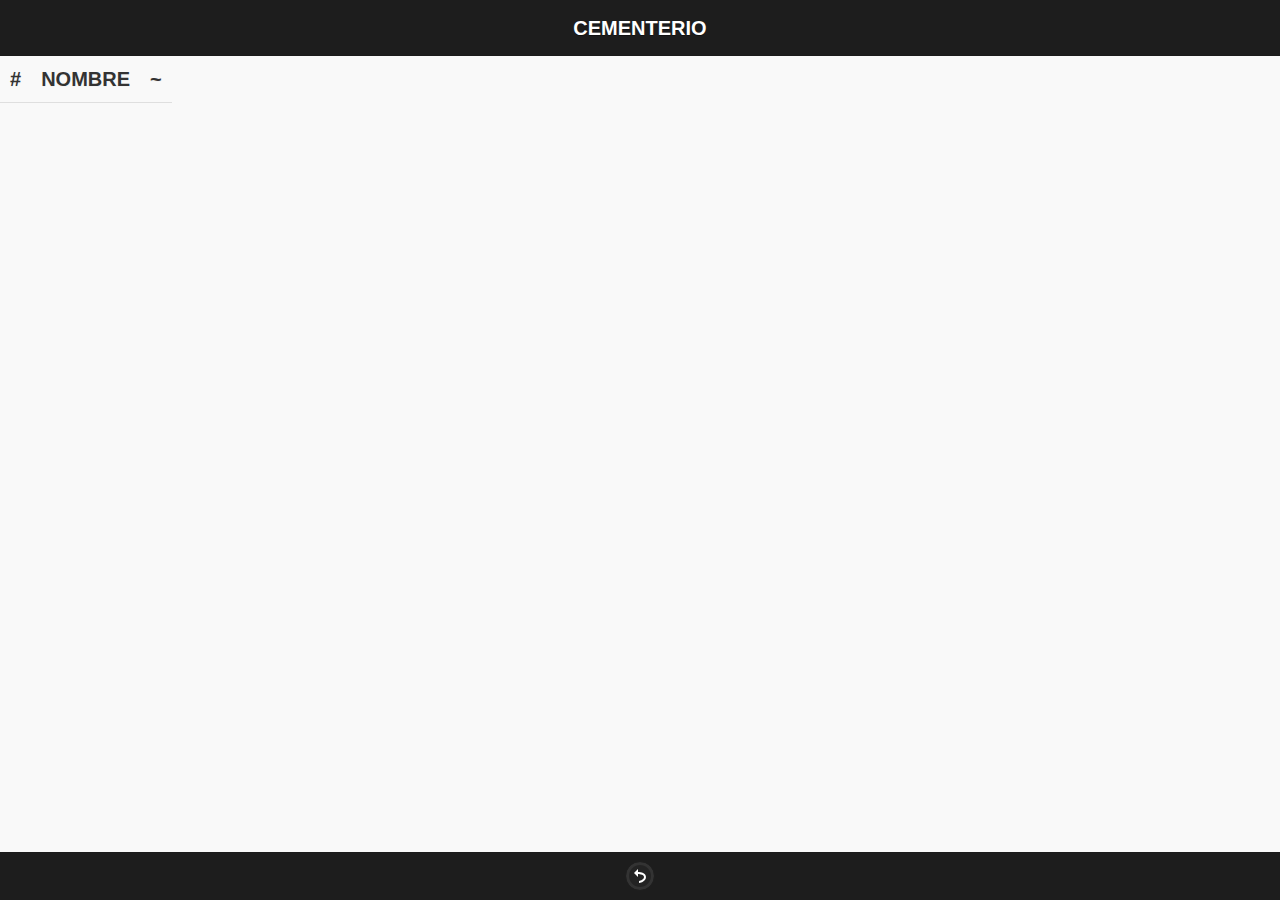
==== Cordova-Pet/platforms/android/assets/www/cementerio.html @ 57b29ead "reload 10/6" ====
<!DOCTYPE html>
<!--
    Licensed to the Apache Software Foundation (ASF) under one
    or more contributor license agreements.  See the NOTICE file
    distributed with this work for additional information
    regarding copyright ownership.  The ASF licenses this file
    to you under the Apache License, Version 2.0 (the
    "License"); you may not use this file except in compliance
    with the License.  You may obtain a copy of the License at

    http://www.apache.org/licenses/LICENSE-2.0

    Unless required by applicable law or agreed to in writing,
    software distributed under the License is distributed on an
    "AS IS" BASIS, WITHOUT WARRANTIES OR CONDITIONS OF ANY
     KIND, either express or implied.  See the License for the
    specific language governing permissions and limitations
    under the License.
-->
<html>
    <head>
        <meta charset="utf-8" />
        <meta name="format-detection" content="telephone=no" />
        <!-- WARNING: for iOS 7, remove the width=device-width and height=device-height attributes. See https://issues.apache.org/jira/browse/CB-4323 -->
        <meta name="viewport" content="user-scalable=no, initial-scale=1, maximum-scale=1, minimum-scale=1, width=device-width, height=device-height, target-densitydpi=device-dpi" />
        <meta name="msapplication-tap-highlight" content="no" />
        <title>Cordova Pet</title>

        <link rel="stylesheet" type="text/css" href="css/jquery.mobile.css">
        <link rel="stylesheet" type="text/css" href="css/index.css" />
        
        <script type="text/javascript" src="cordova.js"></script>
        <script type="text/javascript" src="js/index.js"></script>
        <script type="text/javascript" src="js/jquery.js"></script>
        <script type="text/javascript" src="js/jquery.mobile.js"></script>
    </head>
    <body>
        <!-- HEADER -->
        <header data-role="header" data-position="fixed" data-theme="b">
            <h1>Cementerio</h1>
        </header>
        <!-- /HEADER -->
        
        <!-- TABLE -->
        <table data-role="table" id="tablaCementerio" class="ui-responsive table-stroke">
            <thead>
                <tr>
                    <th>#</th>
                    <th>Nombre</th>
                    <th>~</th>
                </tr>
            </thead>
            <tbody>
                
            </tbody>
        </table>
        <!-- /TABLE -->

        <!-- FOOTER -->
        <footer data-role="footer" data-position="fixed" data-theme="b">
            <a id="backImg" class="ui-btn ui-icon-back ui-btn-icon-notext ui-corner-all" href="index.html"></a>
        </footer>
        <!-- /FOOTER -->
    </body>
</html>
---- Cordova-Pet/platforms/android/assets/www/css/index.css ----
* {
    font-family:'HelveticaNeue-Light', 'HelveticaNeue', Helvetica, Arial, sans-serif;
    margin:0px;
    padding:0px;
}
body {
    font-size:20px;
    height:100%;
    text-transform:uppercase;
    width:100%;
}
#logo{
    display: block;
    margin-right: auto;
    margin-left: auto;
    width: 75%;
}
#logoIterate{
    margin-top: 20px;
    width: 30%;
    display:block;
    position: relative;
    margin-right: auto;
    margin-left: auto;
    animation:leviosa 4s infinite;
    -webkit-animation: leviosa 4s infinite;
}
@keyframes leviosa{
    0%{top:0px;}
    50%{top:15px;}
    100%{top:0px;}
}
@-webkit-keyframes leviosa{
    0%{top:0px;}
    50%{top:15px;}
    100%{top:0px;}
}
#mainMenu{
    margin-top: 10%;
}
#secondMenu{
    margin-top: 100px;
}
#backImg{
    display: block;
    margin-right: auto;
    margin-left: auto;
}
#tutorialBox{
    margin-top: 20px;
}

/*************************************/
#nombrePet{
    display: block;
    margin: 30px auto;
    text-align: center;
}
.botonAccion{
    width: 60px;
    height: 60px;
    display: block;
    position: relative;
    background-repeat: no-repeat;
    background-position: 10px 10px;
    background-size: 40px 40px;
    background-color: black;
    border-radius: 100%;
}
.botonAccion:active{
    box-shadow: 0px 0px 20px #009DCE;
}
.bComer{
    margin: 20px auto 20px 10%;
    background-image: url(../img/chicken-leg.png);
}
.bJugar{
    margin:20px 10% 20px auto;
    background-image: url(../img/soccer-ball.png);
}
.bDormir{
    margin: 20px 10% 20px auto;
    background-image: url(../img/sleeping-99120_640.png);
}
.bLavar{
    margin: 20px auto 20px 10%;
    background-image: url(../img/shower-99264_640.png);
}
/***************************/
#cross{
    position: relative;
    display: block;
    margin: 30px 5% 30px auto;
    width: 30px;
    height: 30px;
}
.health-bar{
    position: relative;
    display: block;
    height: 26px;
    width: 100%;
    border: 2px solid black;
    border-radius: 5px;
    background: #EDE992;
    margin:30px 0 30px 0;
}
.health-bar-quantity{
    z-index: 10;
    border: none;
    background: #4DC93F;
    width: 100%;
    margin:0;
}
#life{
    position: relative;
    display: block;
    margin: 30px auto 30px 5%;
}
/********************************/
#barraInfo{
    margin-top: 50px;
}
.icons-info{
    width:30px;
    height: 30px;
    margin-right: 10%;
}
.InfoGF{
    position: relative;
    bottom: 7px;
}
/*********************************/
@media screen and (max-width: 970px) and (min-width: 750px) {
    #queco{
        width: 50%;
        height: 25%;
        margin: 0 auto;
        display: block;
    }
    #barraInfo{
        margin-top: 0px;
    }
}
@media screen and (max-width: 750px){
    #queco{
        width: 100%;
        display: block;
    }
}
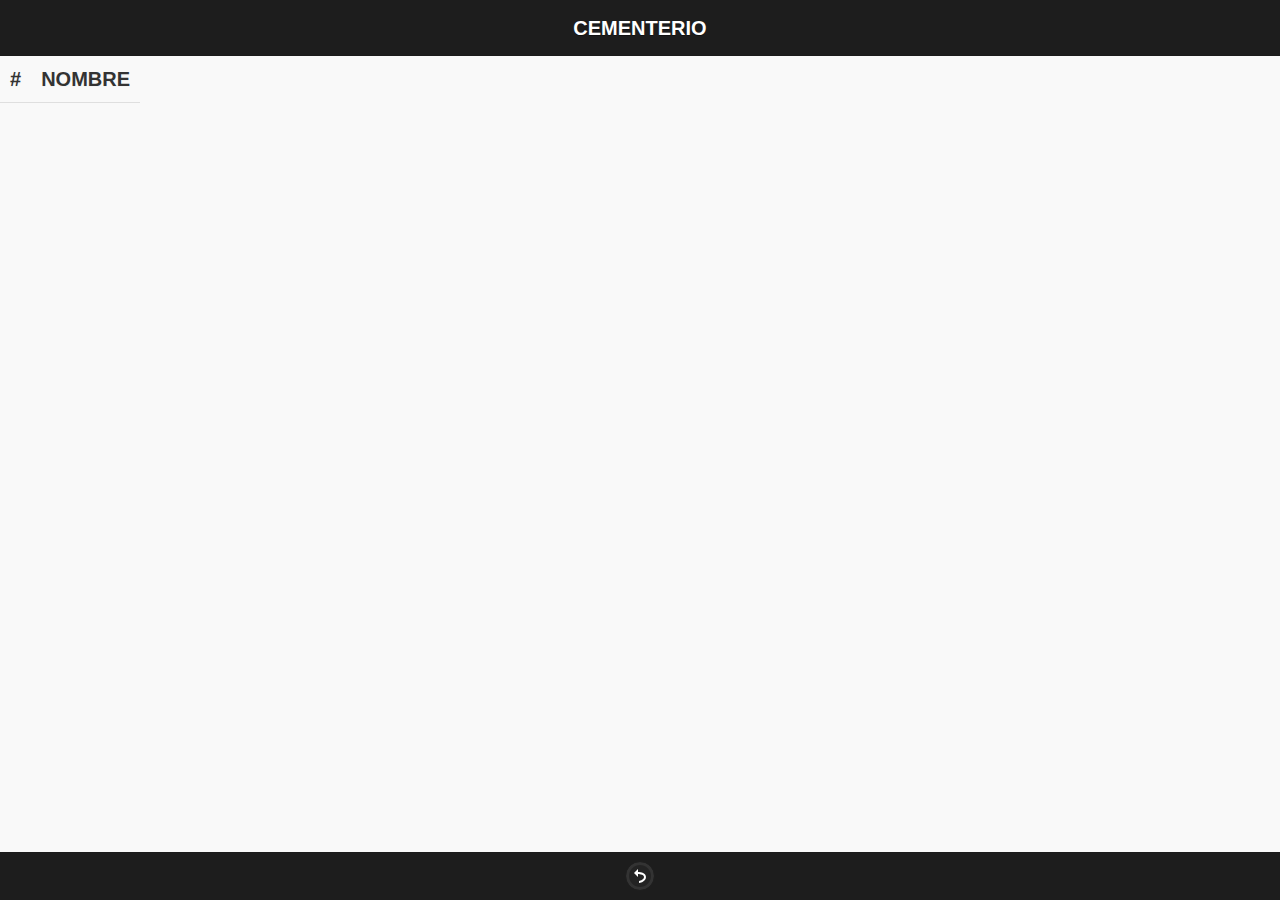
==== commit 4520fc92: "Subida todo" ====
--- a/Cordova-Pet/platforms/android/assets/www/cementerio.html
+++ b/Cordova-Pet/platforms/android/assets/www/cementerio.html
@@ -47,11 +47,9 @@
                 <tr>
                     <th>#</th>
                     <th>Nombre</th>
-                    <th>~</th>
                 </tr>
             </thead>
-            <tbody>
-                
+            <tbody id="datos">
             </tbody>
         </table>
         <!-- /TABLE -->
@@ -61,5 +59,7 @@
             <a id="backImg" class="ui-btn ui-icon-back ui-btn-icon-notext ui-corner-all" href="index.html"></a>
         </footer>
         <!-- /FOOTER -->
+        <script type="text/javascript" src="cordova.js"></script>
+        <script type="text/javascript" src="js/bd_cementerio.js"></script>
     </body>
 </html>
--- a/Cordova-Pet/platforms/android/assets/www/css/index.css
+++ b/Cordova-Pet/platforms/android/assets/www/css/index.css
@@ -130,20 +130,41 @@
     bottom: 7px;
 }
 /*********************************/
-@media screen and (max-width: 970px) and (min-width: 750px) {
+@media screen and (max-width: 970px) and (min-width: 750px) {/*tablet*/
+    #contieneImagen{
+        height: 200px;
+    }
     #queco{
-        width: 50%;
-        height: 25%;
+        width: 170px;
+        height: 150px;
         margin: 0 auto;
+        position: relative;
         display: block;
+        animation:leviosa 4s infinite;
+        -webkit-animation: leviosa 4s infinite;
     }
-    #barraInfo{
-        margin-top: 0px;
+     #caca1{
+        display: block;
+        width: 60%;
+        margin: 10px auto;
     }
 }
-@media screen and (max-width: 750px){
+@media screen and (max-width: 750px){/*movil*/
+    #contieneImagen{
+        height: 150px;
+    }
     #queco{
-        width: 100%;
+        width: 150px;
+        height: 130px;
+        margin: 0 auto;
+        position: relative;
         display: block;
+        animation:leviosa 4s infinite;
+        -webkit-animation: leviosa 4s infinite;
+    }
+    #caca1{
+        display: block;
+        width: 50%;
+        margin: 10px auto;
     }
 }